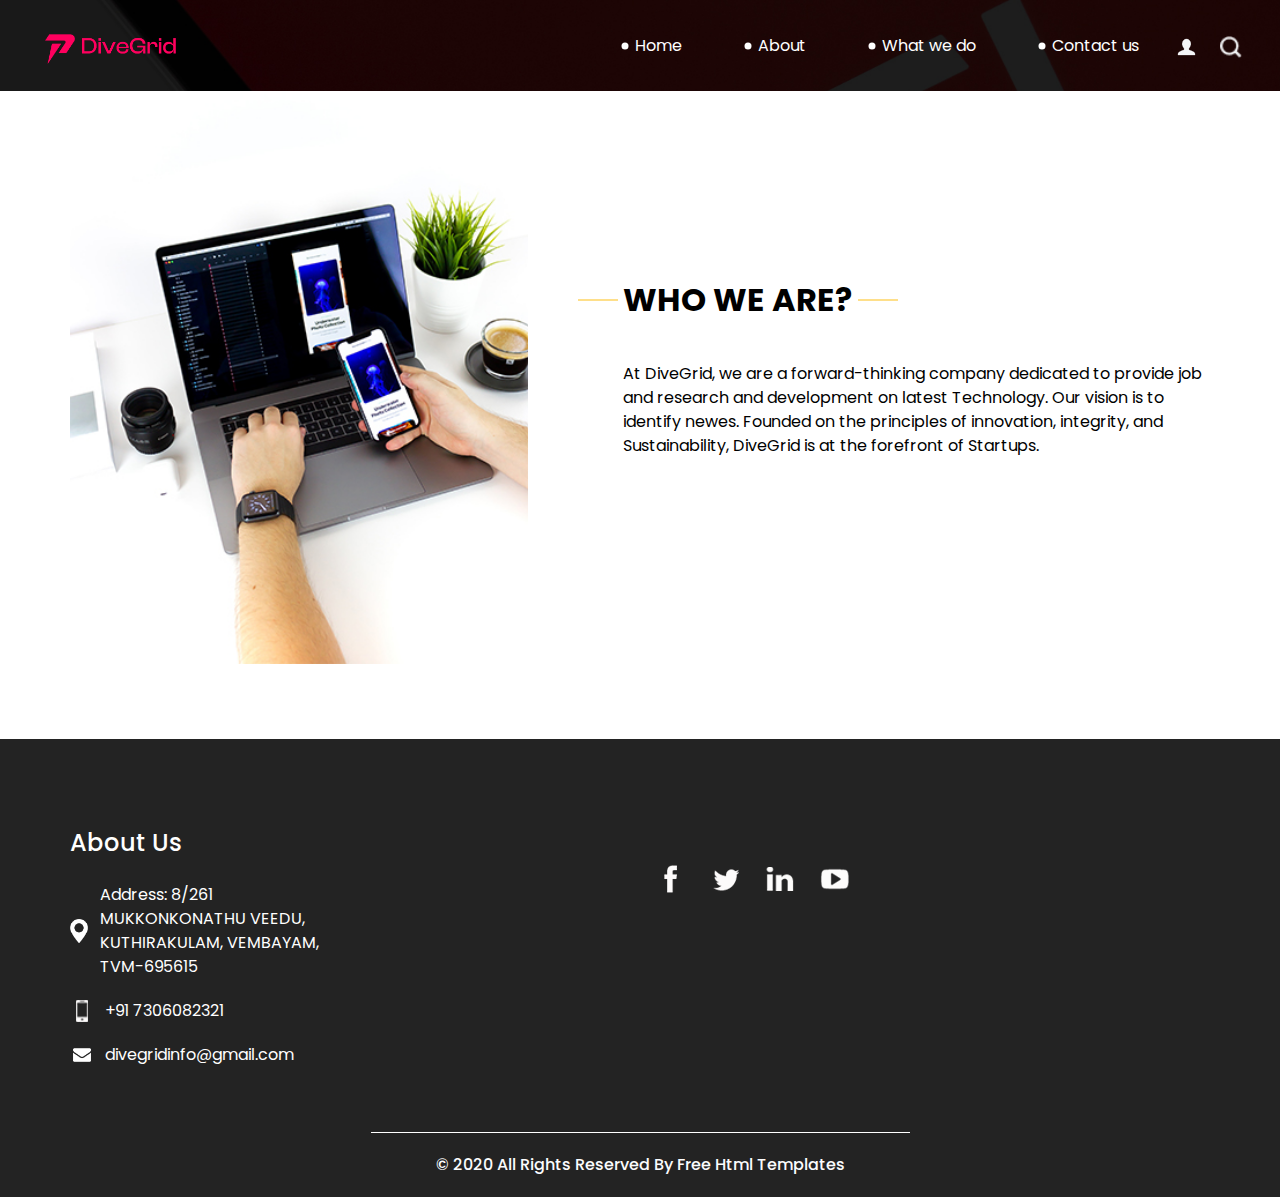
==== about.html @ 07b24f53 "first commit" ====
<!DOCTYPE html>
<html>

<head>
  <!-- Basic -->
  <meta charset="utf-8" />
  <meta http-equiv="X-UA-Compatible" content="IE=edge" />
  <!-- Mobile Metas -->
  <meta name="viewport" content="width=device-width, initial-scale=1, shrink-to-fit=no" />
  <!-- Site Metas -->
  <meta name="keywords" content="divegrid" />
  <meta name="description" content="Official Website of Divegrid Private Limited Company" />
  <meta name="author" content="huraice.me" />

  <title>DIVEGRID.IN</title>

  <!-- slider stylesheet -->
  <!-- slider stylesheet -->
  <link rel="icon" href="images/divgridD.png" type="image/gif" />
  <link rel="stylesheet" type="text/css" href="https://cdnjs.cloudflare.com/ajax/libs/OwlCarousel2/2.3.4/assets/owl.carousel.min.css" />

  <!-- bootstrap core css -->
  <link rel="stylesheet" type="text/css" href="css/bootstrap.css" />

  <!-- fonts style -->
  <link href="https://fonts.googleapis.com/css?family=Open+Sans:400,700|Poppins:400,700&display=swap" rel="stylesheet">
  <!-- Custom styles for this template -->
  <link href="css/style.css" rel="stylesheet" />
  <!-- responsive style -->
  <link href="css/responsive.css" rel="stylesheet" />
</head>

<body class="sub_page">
  <div class="hero_area">
    <!-- header section strats -->
    <header class="header_section">
      <div class="container-fluid">
        <nav class="navbar navbar-expand-lg custom_nav-container pt-3">
          <a class="navbar-brand" href="index.html">
            <span>
              <img src="images/GRIDREDFINAL.png" alt="">
            </span>
          </a>
          <button class="navbar-toggler" type="button" data-toggle="collapse" data-target="#navbarSupportedContent" aria-controls="navbarSupportedContent" aria-expanded="false" aria-label="Toggle navigation">
            <span class="navbar-toggler-icon"></span>
          </button>

          <div class="collapse navbar-collapse" id="navbarSupportedContent">
            <div class="d-flex ml-auto flex-column flex-lg-row align-items-center">
              <ul class="navbar-nav  ">
                <li class="nav-item active">
                  <a class="nav-link" href="index.html">Home <span class="sr-only">(current)</span></a>
                </li>
                <li class="nav-item">
                  <a class="nav-link" href="about.html"> About </a>
                </li>
                <li class="nav-item">
                  <a class="nav-link" href="do.html"> What we do </a>
                </li>
                <!-- <li class="nav-item">
                  <a class="nav-link" href="portfolio.html"> Portfolio </a>
                </li> -->
                <li class="nav-item">
                  <a class="nav-link" href="contact.html">Contact us</a>
                </li>
              </ul>
              <div class="user_option">
                <a href="">
                  <img src="images/user.png" alt="">
                </a>
                <form class="form-inline my-2 my-lg-0 ml-0 ml-lg-4 mb-3 mb-lg-0">
                  <button class="btn  my-2 my-sm-0 nav_search-btn" type="submit"></button>
                </form>
              </div>
            </div>
          </div>
        </nav>
      </div>
    </header>
    <!-- end header section -->
  </div>


  <!-- who section -->

  <section class="who_section layout_padding">
    <div class="container">
      <div class="row">
        <div class="col-md-5">
          <div class="img-box">
            <img src="images/who-img.jpg" alt="">
          </div>
        </div>
        <div class="col-md-7">
          <div class="detail-box">
            <div class="heading_container">
              <h2>
                WHO WE ARE?
              </h2>
            </div>
            <p>
              At DiveGrid, we are a forward-thinking company dedicated to provide job and research and development on latest Technology. Our vision is to identify newes. Founded on the principles of innovation, integrity, and Sustainability, DiveGrid is at the forefront of Startups.
            
            </p>
            <div>
              <!-- <a href="">
                Read More
              </a> -->
            </div>
          </div>
        </div>
      </div>
    </div>
  </section>

  <!-- end who section -->


  <!-- info section -->
  <section class="info_section ">
    <div class="container">
      <div class="row">
        <div class="col-md-3">
          <div class="info_contact">
            <h5>
              About Us
            </h5>
            <div>
              <div class="img-box">
                <img src="images/location-white.png" width="18px" alt="">
              </div>
              <p>
                Address: 8/261 MUKKONKONATHU VEEDU, KUTHIRAKULAM, VEMBAYAM, TVM-695615
              </p>
            </div>
            <div>
              <div class="img-box">
                <img src="images/telephone-white.png" width="12px" alt="">
              </div>
              <p>
                +91 7306082321
              </p>
            </div>
            <div>
              <div class="img-box">
                <img src="images/envelope-white.png" width="18px" alt="">
              </div>
              <p>
                divegridinfo@gmail.com
              </p>
            </div>
          </div>
        </div>
        <div class="col-md-3">
          <!-- <div class="info_info">
            <h5>
              Informations
            </h5>
            <p>
              ipsum dolor sit amet, consectetur adipiscing elit, sed do eiusmod tempor incididunt
            </p>
          </div> -->
        </div>

        <!-- <div class="col-md-3">
          <div class="info_insta">
            <h5>
              Linkedin
            </h5>
            <div class="insta_container">
              <div>
                <a href="">
                  <div class="insta-box b-1">
                    <img src="images/insta.png" alt="">
                  </div>
                </a>
                <a href="">
                  <div class="insta-box b-2">
                    <img src="images/insta.png" alt="">
                  </div>
                </a>
              </div>

              <div>
                <a href="">
                  <div class="insta-box b-3">
                    <img src="images/insta.png" alt="">
                  </div>
                </a>
                <a href="">
                  <div class="insta-box b-4">
                    <img src="images/insta.png" alt="">
                  </div>
                </a>
              </div>
              <div>
                <a href="">
                  <div class="insta-box b-3">
                    <img src="images/insta.png" alt="">
                  </div>
                </a>
                <a href="">
                  <div class="insta-box b-4">
                    <img src="images/insta.png" alt="">
                  </div>
                </a>
              </div>
            </div>
          </div>
        </div> -->
        <div class="col-md-3">
          <div class="info_form ">
            <!-- <h5>
              Newsletter
            </h5>
            <form action="">
              <input type="email" placeholder="Enter your email">
              <button>
                Subscribe
              </button>
            </form> -->
            <div class="social_box">
              <a href="">
                <img src="images/fb.png" alt="">
              </a>
              <a href="">
                <img src="images/twitter.png" alt="">
              </a>
              <a href="">
                <img src="images/linkedin.png" alt="">
              </a>
              <a href="">
                <img src="images/youtube.png" alt="">
              </a>
            </div>
          </div>
        </div>
      </div>
    </div>
  </section>

  <!-- end info_section -->


  <!-- footer section -->
  <section class="container-fluid footer_section">
    <p>
      &copy; 2020 All Rights Reserved By
      <a href="https://html.design/">Free Html Templates</a>
    </p>
  </section>
  <!-- footer section -->

  <script type="text/javascript" src="js/jquery-3.4.1.min.js"></script>
  <script type="text/javascript" src="js/bootstrap.js"></script>
  <script type="text/javascript" src="https://cdnjs.cloudflare.com/ajax/libs/OwlCarousel2/2.3.4/owl.carousel.min.js">
  </script>
  <!-- owl carousel script 
    -->
  <script type="text/javascript">
    $(".owl-carousel").owlCarousel({
      loop: true,
      margin: 0,
      navText: [],
      center: true,
      autoplay: true,
      autoplayHoverPause: true,
      responsive: {
        0: {
          items: 1
        },
        1000: {
          items: 3
        }
      }
    });
  </script>
  <!-- end owl carousel script -->

</body>

</html>
---- css/style.css ----
body {
  font-family: "Poppins", sans-serif;
  color: #000000;
  background-color: #ffffff;
}

.layout_padding {
  padding: 75px 0;
}

.layout_padding2 {
  padding: 45px 0;
}

.layout_padding2-top {
  padding-top: 45px;
}

.layout_padding2-bottom {
  padding-bottom: 45px;
}

.layout_padding-top {
  padding-top: 75px;
}

.layout_padding-bottom {
  padding-bottom: 75px;
}

.heading_container {
  display: -webkit-box;
  display: -ms-flexbox;
  display: flex;
  -webkit-box-orient: vertical;
  -webkit-box-direction: normal;
      -ms-flex-direction: column;
          flex-direction: column;
  -webkit-box-align: start;
      -ms-flex-align: start;
          align-items: flex-start;
}

.heading_container h2 {
  font-weight: bold;
  text-transform: uppercase;
  position: relative;
}

.heading_container h2::before, .heading_container h2::after {
  content: "";
  position: absolute;
  top: 50%;
  width: 40px;
  height: 1px;
  background-color: #fec016;
}

.heading_container h2::before {
  left: -5px;
  -webkit-transform: translate(-100%, -50%);
          transform: translate(-100%, -50%);
}

.heading_container h2::after {
  right: -5px;
  -webkit-transform: translate(100%, -50%);
          transform: translate(100%, -50%);
}

/*header section*/
.hero_area {
  height: 100vh;
  background-color: #b5caee;
  background-image: url(../images/hero-bg.jpg);
  background-size: cover;
}

.sub_page .hero_area {
  height: auto;
}

.sub_page .who_section.layout_padding {
  padding-top: 0;
}

.hero_area.sub_pages {
  height: auto;
}

.header_section .container-fluid {
  padding-right: 25px;
  padding-left: 25px;
}

.header_section .nav_container {
  margin: 0 auto;
}

.custom_nav-container.navbar-expand-lg .navbar-nav .nav-link {
  margin: 10px 30px;
  color: #ffffff;
  text-align: center;
  position: relative;
}

.custom_nav-container.navbar-expand-lg .navbar-nav .nav-link::before {
  content: "";
  position: absolute;
  top: 50%;
  left: -2px;
  -webkit-transform: translate(-50%, -50%);
          transform: translate(-50%, -50%);
  width: 7px;
  height: 7px;
  border-radius: 100%;
  background-color: #ffffff;
}

a,
a:hover,
a:focus {
  text-decoration: none;
}

a:hover,
a:focus {
  color: initial;
}

.btn,
.btn:focus {
  outline: none !important;
  -webkit-box-shadow: none;
          box-shadow: none;
}

.user_option {
  display: -webkit-box;
  display: -ms-flexbox;
  display: flex;
  -webkit-box-align: center;
      -ms-flex-align: center;
          align-items: center;
}

.custom_nav-container .nav_search-btn {
  background-image: url(../images/search-icon.png);
  background-size: 22px;
  background-repeat: no-repeat;
  background-position-y: 7px;
  width: 35px;
  height: 35px;
  padding: 0;
  border: none;
}

.navbar-brand {
  display: -webkit-box;
  display: -ms-flexbox;
  display: flex;
  -webkit-box-align: center;
      -ms-flex-align: center;
          align-items: center;
  font-family: 'Open Sans', sans-serif;
}

.navbar-brand span {
  font-size: 24px;
}
.navbar-brand img {
  padding-left: 20px;
  height: 32px;

}

.custom_nav-container {
  z-index: 99999;
  padding: 15px 0;
}

.custom_nav-container .navbar-toggler {
  outline: none;
}

.custom_nav-container .navbar-toggler .navbar-toggler-icon {
  background-image: url(../images/menu.png);
  background-size: 55px;
}

/*end header section*/
.slider_section {
  height: 90%;
  display: -webkit-box;
  display: -ms-flexbox;
  display: flex;
  -webkit-box-align: center;
      -ms-flex-align: center;
          align-items: center;
  color: #ffffff;
}

.slider_section .detail-box {
  text-align: center;
  margin-bottom: 110px;
}

.slider_section .detail-box h1 {
  font-size: 4rem;
  text-transform: uppercase;
}

.slider_section .detail-box h2 {
  text-transform: uppercase;
}

.slider_section .detail-box p {
  margin-top: 25px;
}

.slider_section .detail-box a {
  display: inline-block;
  padding: 10px 55px;
  background-color: #ffffff;
  border: 1px solid #ffffff;
  color: #000000;
  border-radius: 20px 20px 0 20px;
  margin-top: 35px;
}

.slider_section .detail-box a:hover {
  background-color: transparent;
  color: #ffffff;
}

.slider_section #carouselExampleIndicators {
  bottom: 0;
}

.slider_section #carouselExampleIndicators li {
  width: 15px;
  height: 15px;
  background-color: transparent;
  border: 3px solid #ffffff;
  border-radius: 100%;
  opacity: 1;
}

.do_section .heading_container {
  -webkit-box-align: center;
      -ms-flex-align: center;
          align-items: center;
  text-align: center;
}

.do_section .do_container {
  display: -webkit-box;
  display: -ms-flexbox;
  display: flex;
  -ms-flex-wrap: wrap;
      flex-wrap: wrap;
  -webkit-box-pack: center;
      -ms-flex-pack: center;
          justify-content: center;
  padding-top: 10px;
}

.do_section .do_container .box {
  text-align: center;
  position: relative;
  z-index: 5;
  margin: 35px 25px 0 25px;
}

.do_section .do_container .box .img-box {
  width: 120px;
  height: 120px;
  display: -webkit-box;
  display: -ms-flexbox;
  display: flex;
  -webkit-box-pack: center;
      -ms-flex-pack: center;
          justify-content: center;
  -webkit-box-align: center;
      -ms-flex-align: center;
          align-items: center;
  background-color: #353434;
  border-radius: 100%;
}

.do_section .do_container .box .img-box img {
  width: 45px;
}

.do_section .do_container .box .detail-box {
  margin-top: 35px;
}

.do_section .do_container .box:hover .img-box {
  background-color: #fec016;
}

.do_section .do_container .arrow_bg::before {
  content: "";
  position: absolute;
  top: -23px;
  left: -17px;
  width: 262%;
  height: 90%;
  z-index: 3;
  background-size: cover;
}

.do_section .do_container .arrow-start::before {
  background-image: url(../images/arrow-start.png);
}

.do_section .do_container .arrow-middle::before {
  background-image: url(../images/arrow-middle.png);
}

.do_section .do_container .arrow-end::before {
  background-image: url(../images/arrow-end.png);
}

.who_section .row {
  -webkit-box-align: center;
      -ms-flex-align: center;
          align-items: center;
}

.who_section .img-box img {
  width: 100%;
}

.who_section .detail-box {
  margin-left: 65px;
}

.who_section .detail-box p {
  margin-top: 35px;
}

.who_section .detail-box a {
  display: inline-block;
  padding: 8px 30px;
  background-color: #353434;
  border: 1px solid #353434;
  color: #ffffff;
  border-radius: 20px 20px 0 20px;
  margin-top: 35px;
}

.who_section .detail-box a:hover {
  background-color: transparent;
  color: #353434;
}

.work_section .work_container {
  display: -webkit-box;
  display: -ms-flexbox;
  display: flex;
  -ms-flex-wrap: wrap;
      flex-wrap: wrap;
  margin: 0 -1%;
}

.work_section .work_container .box {
  min-width: 300px;
  display: -webkit-box;
  display: -ms-flexbox;
  display: flex;
  -webkit-box-align: stretch;
      -ms-flex-align: stretch;
          align-items: stretch;
}

.work_section .work_container .box img {
  width: 100%;
}

.work_section .work_container .box.b-2, .work_section .work_container .box.b-3 {
  width: 43.5%;
}

.work_section .work_container .box.b-1, .work_section .work_container .box.b-4 {
  width: 56.5%;
}

.client_section {
  padding-bottom: 150px;
}

.client_section .heading_container {
  -webkit-box-align: center;
      -ms-flex-align: center;
          align-items: center;
  margin-bottom: 45px;
}

.client_section .box {
  padding: 20px;
  display: -webkit-box;
  display: -ms-flexbox;
  display: flex;
  -webkit-box-orient: vertical;
  -webkit-box-direction: normal;
      -ms-flex-direction: column;
          flex-direction: column;
  -webkit-box-align: center;
      -ms-flex-align: center;
          align-items: center;
  text-align: center;
  margin: 20px;
}

.client_section .box .img-box {
  width: 60px;
}

.client_section .box .img-box img {
  width: 100%;
}

.client_section .box .detail-box {
  margin-top: 35px;
  display: -webkit-box;
  display: -ms-flexbox;
  display: flex;
  -webkit-box-orient: vertical;
  -webkit-box-direction: normal;
      -ms-flex-direction: column;
          flex-direction: column;
  -webkit-box-align: center;
      -ms-flex-align: center;
          align-items: center;
}

.client_section .box .detail-box h5 {
  text-transform: uppercase;
  font-weight: bold;
  font-size: 18px;
}

.client_section .box .detail-box h5 span {
  text-transform: none;
  font-size: 16px;
  font-weight: normal;
  color: #fec016;
}

.client_section .box .detail-box img {
  width: 15px;
  margin: 35px 0;
}

.client_section .carousel-wrap {
  margin: 0 auto;
  padding: 0;
  position: relative;
}

.client_section .owl-nav > div {
  margin-top: -26px;
  position: absolute;
  top: 50%;
  color: #cdcbcd;
}

.client_section .owl-carousel .owl-nav .owl-prev,
.client_section .owl-carousel .owl-nav .owl-next {
  width: 50px;
  height: 50px;
  background-color: #000000;
  background-size: 16px;
  background-position: center;
  border-radius: 100%;
  background-repeat: no-repeat;
  position: absolute;
  bottom: -75px;
  outline: none;
}

.client_section .owl-carousel .owl-nav .owl-prev:hover,
.client_section .owl-carousel .owl-nav .owl-next:hover {
  background-color: rgba(0, 0, 0, 0.8);
}

.client_section .owl-carousel .owl-nav .owl-prev {
  background-image: url(../images/prev.png);
  left: 50%;
  -webkit-transform: translateX(-102%);
          transform: translateX(-102%);
}

.client_section .owl-carousel .owl-nav .owl-next {
  right: 50%;
  background-image: url(../images/next.png);
  -webkit-transform: translateX(102%);
          transform: translateX(102%);
}

.client_section .owl-carousel .owl-dots.disabled,
.client_section .owl-carousel .owl-nav.disabled {
  display: block;
}

.client_section .owl-item.active.center .box {
  -webkit-box-shadow: 0 0 20px 0 rgba(0, 0, 0, 0.2);
          box-shadow: 0 0 20px 0 rgba(0, 0, 0, 0.2);
}

.target_section {
  background-image: url(../images/target-bg.jpg);
  background-size: cover;
  color: #ffffff;
  text-align: center;
}

.target_section .detail-box {
  margin: 30px 0;
}

.target_section h2 {
  font-weight: bold;
}

.target_section h5 {
  font-size: 18px;
  font-weight: 500;
}

/* contact section */
.contact_section .heading_container {
  -webkit-box-align: center;
      -ms-flex-align: center;
          align-items: center;
}

.contact_section .contact-form {
  padding: 25px;
  border-radius: 20px;
}

.contact_section .contact-form input {
  border: none;
  outline: none;
  background-color: transparent;
  width: 100%;
  margin: 15px 0;
  padding: 10px 20px;
  border: 1px solid rgba(0, 0, 0, 0.4);
  border-radius: 30px;
}

.contact_section .contact-form input.input_message {
  height: 175px;
}

.contact_section .contact-form input::-webkit-input-placeholder {
  color: rgba(0, 0, 0, 0.4);
}

.contact_section .contact-form input:-ms-input-placeholder {
  color: rgba(0, 0, 0, 0.4);
}

.contact_section .contact-form input::-ms-input-placeholder {
  color: rgba(0, 0, 0, 0.4);
}

.contact_section .contact-form input::placeholder {
  color: rgba(0, 0, 0, 0.4);
}

.contact_section .contact-form button {
  border: none;
  outline: none;
  padding: 12px 50px;
  text-transform: uppercase;
  margin-top: 25px;
  background-color: #fec913;
  color: #fff;
  border-radius: 30px;
}

.contact_section .map_img-box {
  width: 80%;
  margin: 25px auto 0 auto;
}

.contact_section .map_img-box img {
  width: 100%;
}

/* end contact section */
.info_section {
  background-color: #232323;
  color: #ffffff;
  padding: 90px 0 45px 0;
}

.info_section h5 {
  margin-bottom: 25px;
  font-size: 24px;
}

.info_section .info_insta .insta_container > div {
  display: -webkit-box;
  display: -ms-flexbox;
  display: flex;
}

.info_section .info_insta .insta_container img {
  width: 100%;
}

.info_section .info_insta .insta_container .insta-box {
  margin: 5px;
  display: -webkit-box;
  display: -ms-flexbox;
  display: flex;
  -webkit-box-align: stretch;
      -ms-flex-align: stretch;
          align-items: stretch;
  background-color: #ffffff;
  padding: 10px 20px;
}

.info_section .info_contact .img-box {
  width: 35px;
  display: -webkit-box;
  display: -ms-flexbox;
  display: flex;
  -webkit-box-pack: center;
      -ms-flex-pack: center;
          justify-content: center;
}

.info_section .info_contact p {
  margin: 0;
}

.info_section .info_contact > div {
  display: -webkit-box;
  display: -ms-flexbox;
  display: flex;
  -webkit-box-align: center;
      -ms-flex-align: center;
          align-items: center;
  margin: 20px 0;
}

.info_section .info_contact > div img {
  height: auto;
  margin-right: 12px;
}

.info_section .info_form form input {
  outline: none;
  width: 100%;
  padding: 7px 10px;
}

.info_section .info_form form button {
  display: inline-block;
  padding: 8px 30px;
  background-color: #fbca47;
  border: 1px solid #fbca47;
  color: #ffffff;
  margin-top: 15px;
  text-transform: uppercase;
  font-size: 15px;
}

.info_section .info_form form button:hover {
  background-color: transparent;
  color: #fbca47;
}

.info_section .info_form .social_box {
  margin-top: 35px;
  width: 100%;
  display: -webkit-box;
  display: -ms-flexbox;
  display: flex;
}

.info_section .info_form .social_box a {
  margin-right: 25px;
}

/* footer section*/
.footer_section {
  background-color: #232323;
  font-weight: 500;
  display: -webkit-box;
  display: -ms-flexbox;
  display: flex;
  -webkit-box-pack: center;
      -ms-flex-pack: center;
          justify-content: center;
}

.footer_section p {
  padding: 20px 65px;
  color: #fbfcfd;
  margin: 0 auto;
  text-align: center;
  border-top: 1px solid #ffffff;
}

.footer_section a {
  color: #fbfcfd;
}

/* end footer section*/
/*# sourceMappingURL=style.css.map */
---- css/responsive.css ----
@media (max-width: 1120px) {
    .hero_area {
        height: auto;
    }

    .slider_section {
        padding: 50px 0;
    }

}

@media (max-width: 992px) {
    .user_option {
        flex-direction: column;
    }

    .custom_nav-container .nav_search-btn {
        background-position: center;
        margin-top: 10px;
    }

    .user_option a {
        margin-bottom: 10px;
    }

    .custom_nav-container.navbar-expand-lg .navbar-nav .nav-link {
        padding: 0 5px;
    }
}

@media (max-width: 768px) {

    .info_section .col-md-3 {
        text-align: center;
    }

    .info_section .col-md-3:not(:nth-last-child(1)) {
        margin-bottom: 35px;
    }

    .who_section .detail-box {
        margin-left: 15px;
        margin-top: 35px;
    }

    .work_section .work_container .box.b-1,
    .work_section .work_container .box.b-2,
    .work_section .work_container .box.b-3,
    .work_section .work_container .box.b-4 {
        width: 100%;
    }

    .info_section .col-md-3>div {
        display: flex;
        flex-direction: column;
        align-items: center;
    }

    .info_section .info_form .social_box {
        justify-content: center;
    }

    .info_section .info_form .social_box a {
        margin: 0 10px;
    }

    .footer_section p {
        padding: 20px 30px;
    }
}

@media (max-width: 576px) {
    .slider_section .detail-box h1 {
        font-size: 3.5rem;
    }

    .do_section .do_container .arrow_bg::before {
        display: none;
    }
}

@media (max-width: 480px) {}

@media (max-width: 420px) {
    .slider_section .detail-box h2 {
        font-size: 1.5rem;
    }

    .slider_section .detail-box h1 {
        font-size: 3rem;
    }
}

@media (max-width: 360px) {}

@media (min-width: 1200px) {
    .container {
        max-width: 1170px;
    }
}
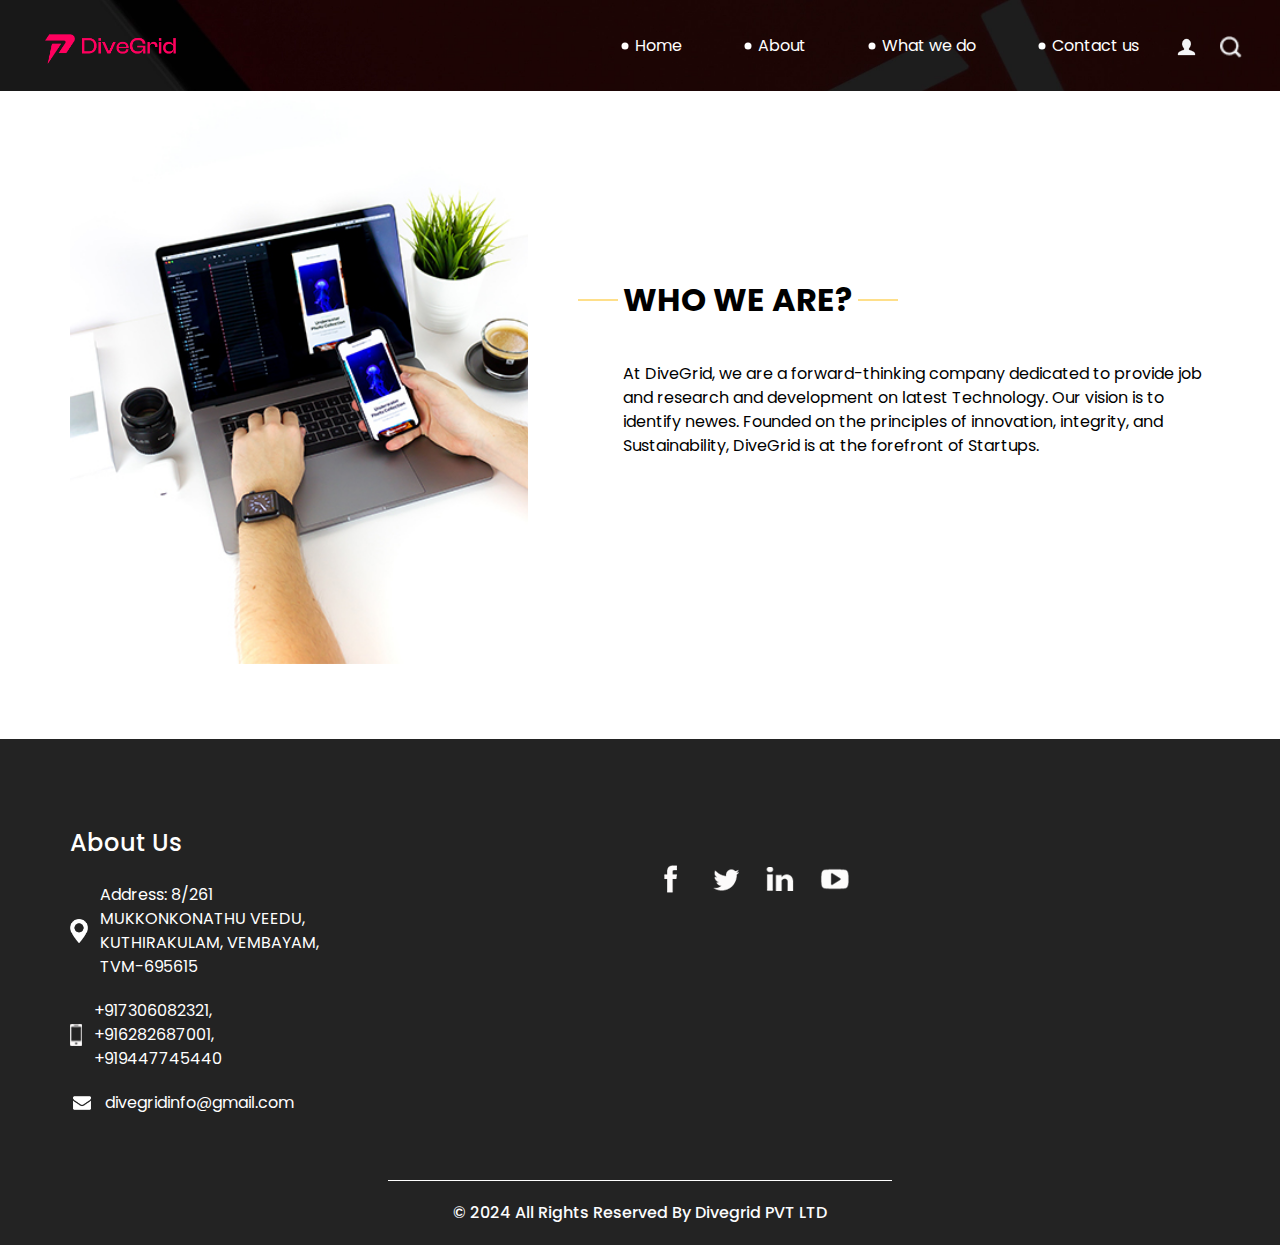
==== commit 5cab1dd4: "second commit" ====
--- a/about.html
+++ b/about.html
@@ -136,17 +136,21 @@
             <div>
               <div class="img-box">
                 <img src="images/telephone-white.png" width="12px" alt="">
-              </div>
-              <p>
-                +91 7306082321
-              </p>
+              </div><p>
+              <a href="tel:+917306082321">+917306082321</a>,
+              <a href="tel:+916282687001"> +916282687001</a>,
+              
+              <a href="tel:+919447745440"> +919447745440</a>
+            </p>
+             
             </div>
             <div>
               <div class="img-box">
                 <img src="images/envelope-white.png" width="18px" alt="">
               </div>
               <p>
-                divegridinfo@gmail.com
+                <a href="mailto:divegridinfo@gmail.com">divegridinfo@gmail.com</a>
+                
               </p>
             </div>
           </div>
@@ -226,7 +230,7 @@
               <a href="">
                 <img src="images/twitter.png" alt="">
               </a>
-              <a href="">
+              <a href="https://www.linkedin.com/company/divegrid-pvt-ltd/">
                 <img src="images/linkedin.png" alt="">
               </a>
               <a href="">
@@ -245,8 +249,8 @@
   <!-- footer section -->
   <section class="container-fluid footer_section">
     <p>
-      &copy; 2020 All Rights Reserved By
-      <a href="https://html.design/">Free Html Templates</a>
+      &copy; 2024 All Rights Reserved By
+      <a href="https://divegrid.in/">Divegrid PVT LTD</a>
     </p>
   </section>
   <!-- footer section -->
--- a/css/style.css
+++ b/css/style.css
@@ -72,7 +72,7 @@
 .hero_area {
   height: 100vh;
   background-color: #b5caee;
-  background-image: url(../images/hero-bg.jpg);
+  background-image: url(../images/hero-bg.webp);
   background-size: cover;
 }
 
@@ -599,6 +599,9 @@
   color: #ffffff;
   padding: 90px 0 45px 0;
 }
+.info_section a {
+  color: #ffffff;
+}
 
 .info_section h5 {
   margin-bottom: 25px;
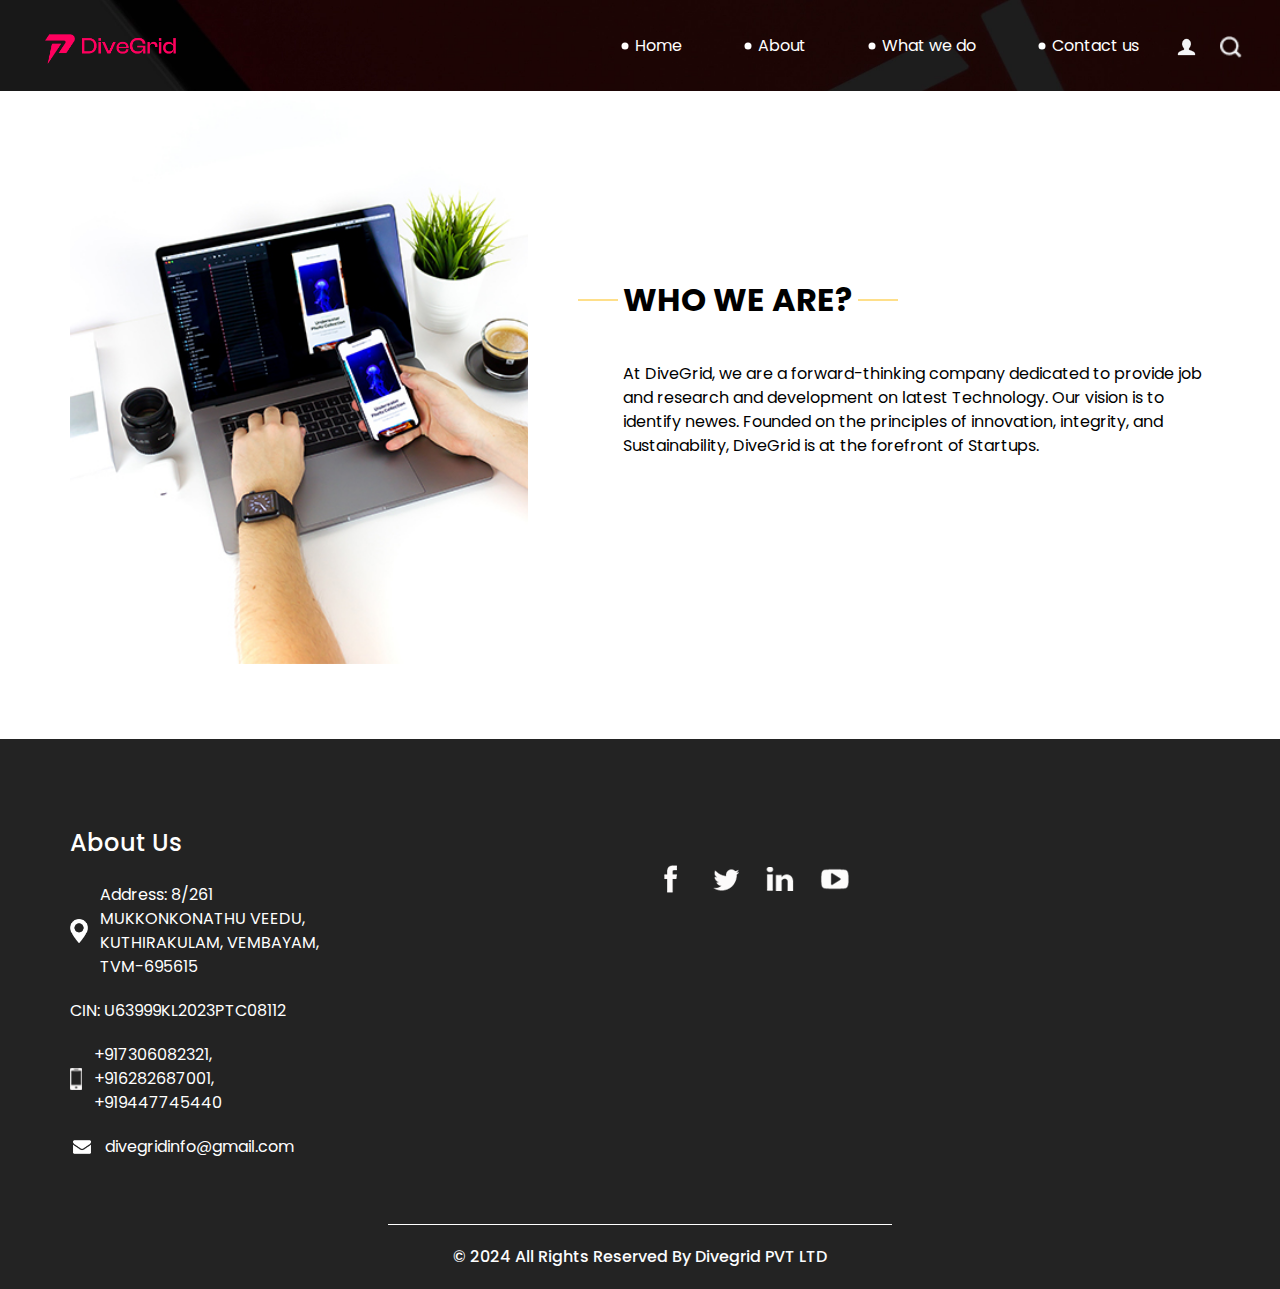
==== commit 12389d36: "CIN no update1" ====
--- a/about.html
+++ b/about.html
@@ -132,6 +132,9 @@
               <p>
                 Address: 8/261 MUKKONKONATHU VEEDU, KUTHIRAKULAM, VEMBAYAM, TVM-695615
               </p>
+            </div>
+            <div>
+              CIN: U63999KL2023PTC08112
             </div>
             <div>
               <div class="img-box">
